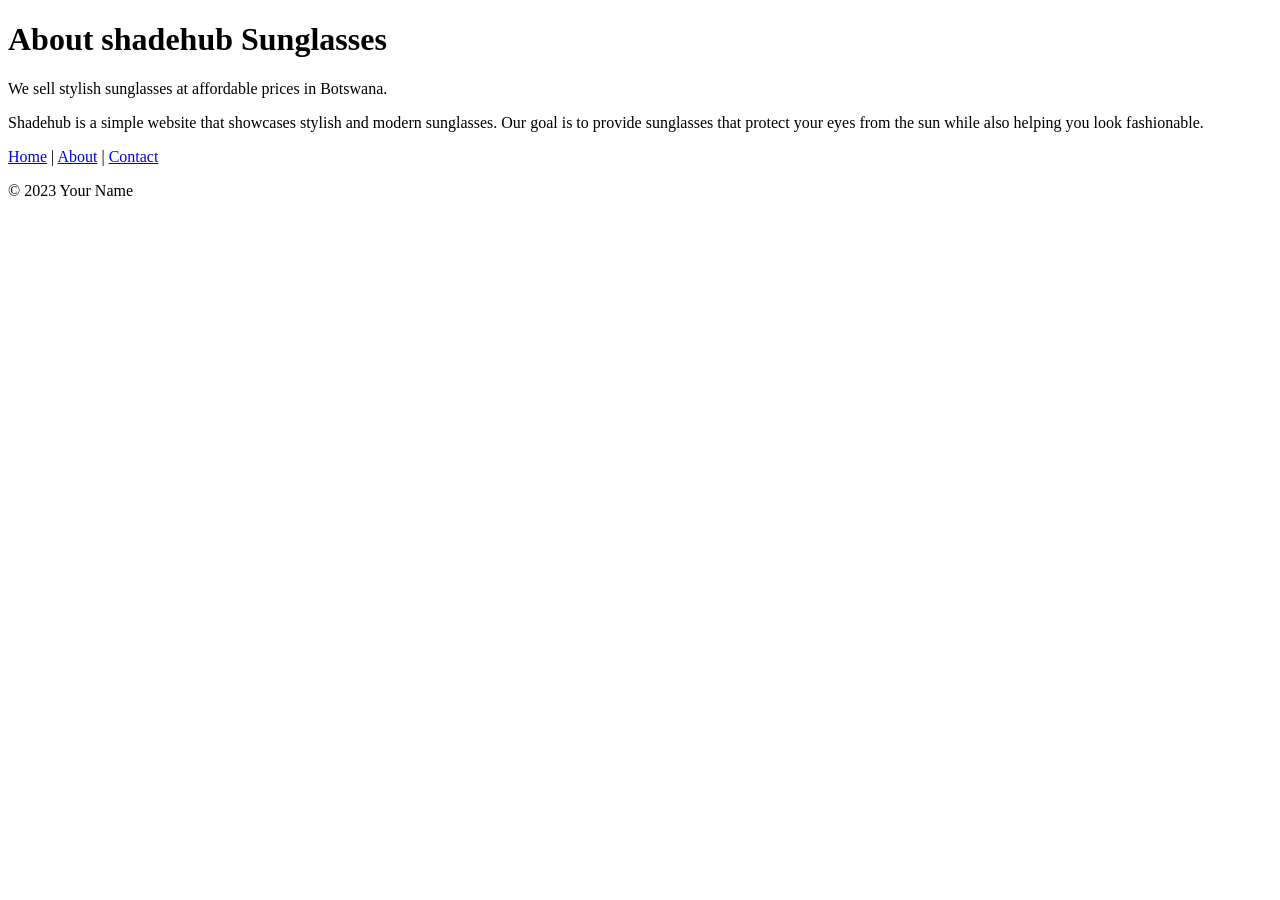
==== about.html @ ea291d1c "Update about.html" ====
<!DOCTYPE html>

<html lang="en">

<head>

<meta charset="UTF-8">

<meta name="viewport" content="width=device-width, initial-scale=1.0">

<title>About </title>

</head>

<body>

<header>

<h1>About shadehub Sunglasses</h1>
  <p>We sell stylish sunglasses at affordable prices in Botswana.</p>
  <p>Shadehub is a simple website that showcases stylish and modern sunglasses. Our goal is to provide sunglasses that protect your eyes from the sun while also helping you look fashionable.</p>
   
<nav>

<a href="index.html">Home</a> |

<a href="about.html">About</a> |

<a href="contact.html">Contact</a>

</nav>

</header>

</main>


<footer>

<p>&copy; 2023 Your Name</p>

</footer>

</body>

</html>
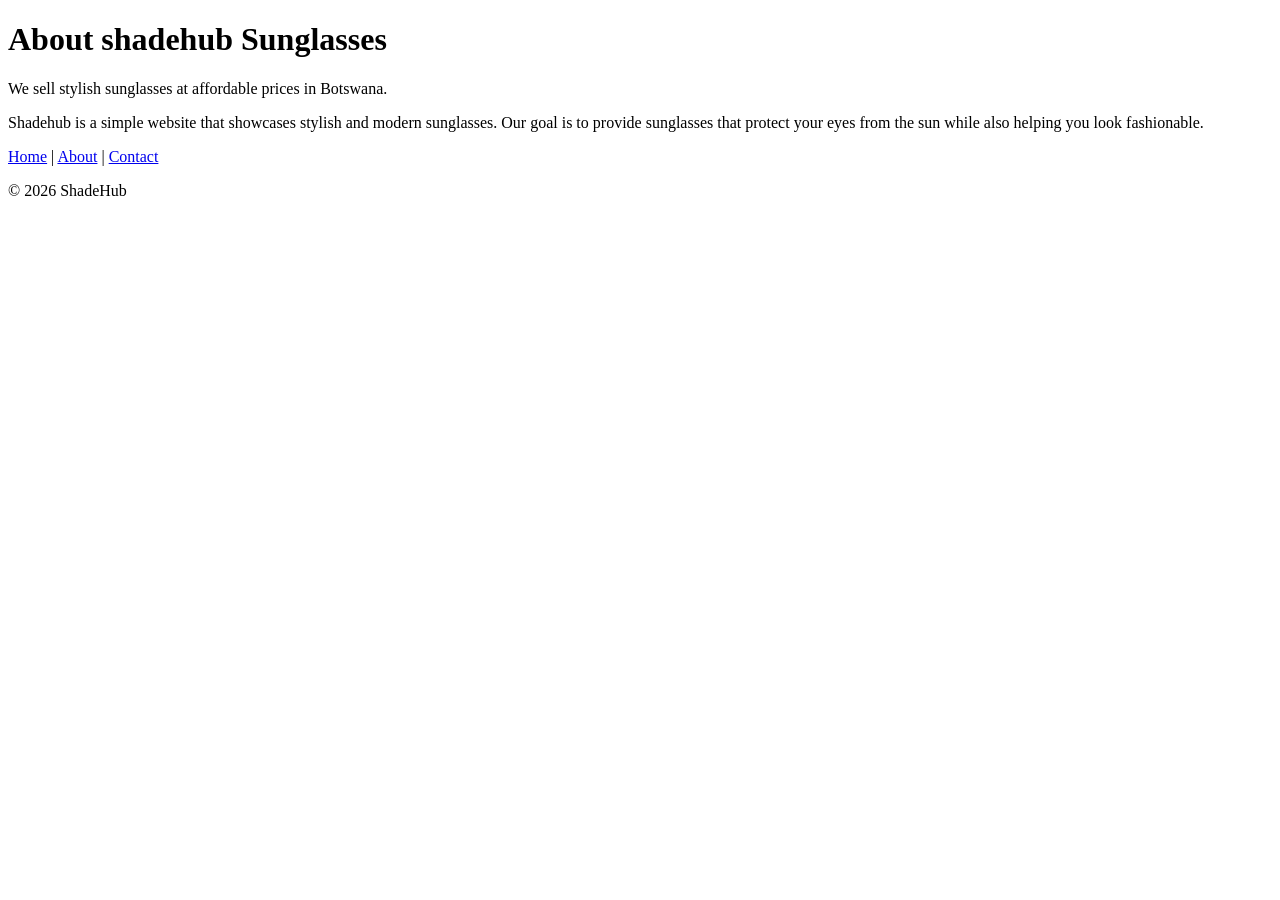
==== commit 388db279: "Update about.html" ====
--- a/about.html
+++ b/about.html
@@ -37,7 +37,7 @@
 
 <footer>
 
-<p>&copy; 2023 Your Name</p>
+<p>&copy; 2026 ShadeHub</p>
 
 </footer>
 
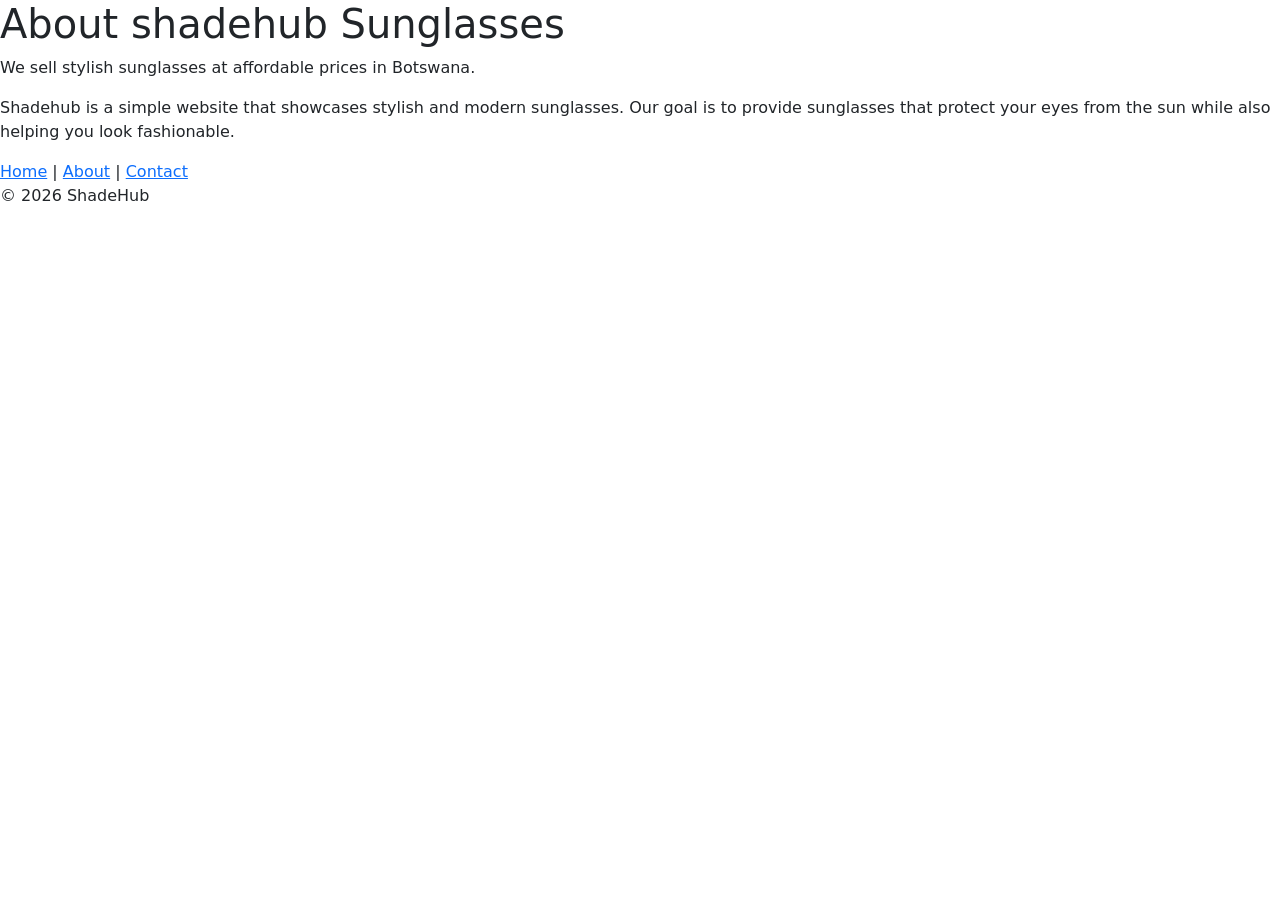
==== commit 708975c3: "Update about.html" ====
--- a/about.html
+++ b/about.html
@@ -9,6 +9,10 @@
 <meta name="viewport" content="width=device-width, initial-scale=1.0">
 
 <title>About </title>
+  <!-- Bootstrap CSS --> 
+
+    <link href="https://cdn.jsdelivr.net/npm/bootstrap@5.3.0/dist/css/bootstrap.min.css" rel="stylesheet"> 
+  
 
 </head>
 
@@ -40,6 +44,11 @@
 <p>&copy; 2026 ShadeHub</p>
 
 </footer>
+  <!-- Bootstrap JS and dependencies --> 
+
+<script src="https://cdn.jsdelivr.net/npm/@popperjs/core@2.11.6/dist/umd/popper.min.js"></script> 
+
+<script src="https://cdn.jsdelivr.net/npm/bootstrap@5.3.0/dist/js/bootstrap.min.js"></script> 
 
 </body>
 
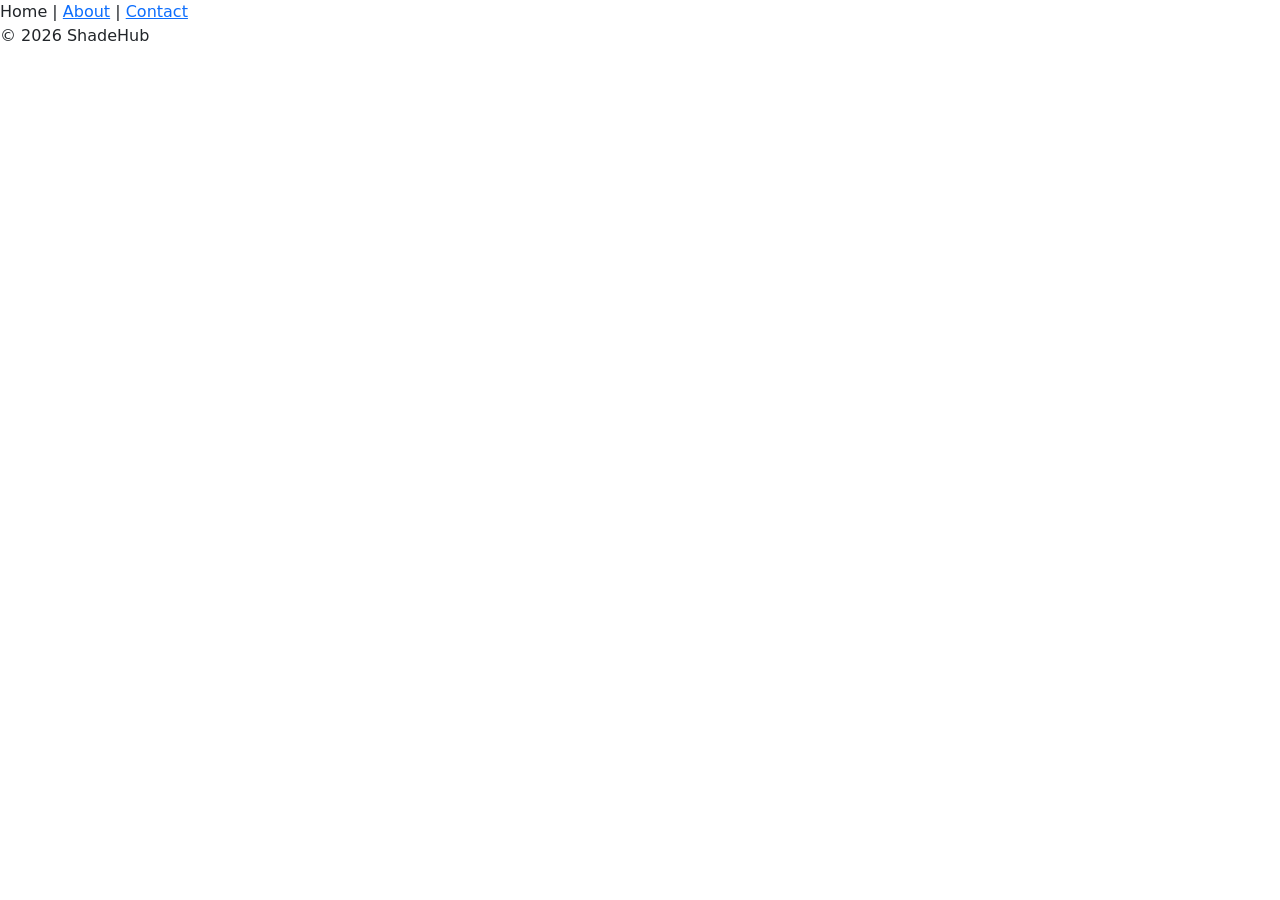
==== commit dd69dd1b: "Update about.html" ====
--- a/about.html
+++ b/about.html
@@ -13,7 +13,9 @@
 
     <link href="https://cdn.jsdelivr.net/npm/bootstrap@5.3.0/dist/css/bootstrap.min.css" rel="stylesheet"> 
   
-
+<!-- CSS stylesheet-->
+  <link rel="stylesheet" href="style.css>
+    
 </head>
 
 <body>
@@ -36,9 +38,6 @@
 
 </header>
 
-</main>
-
-
 <footer>
 
 <p>&copy; 2026 ShadeHub</p>
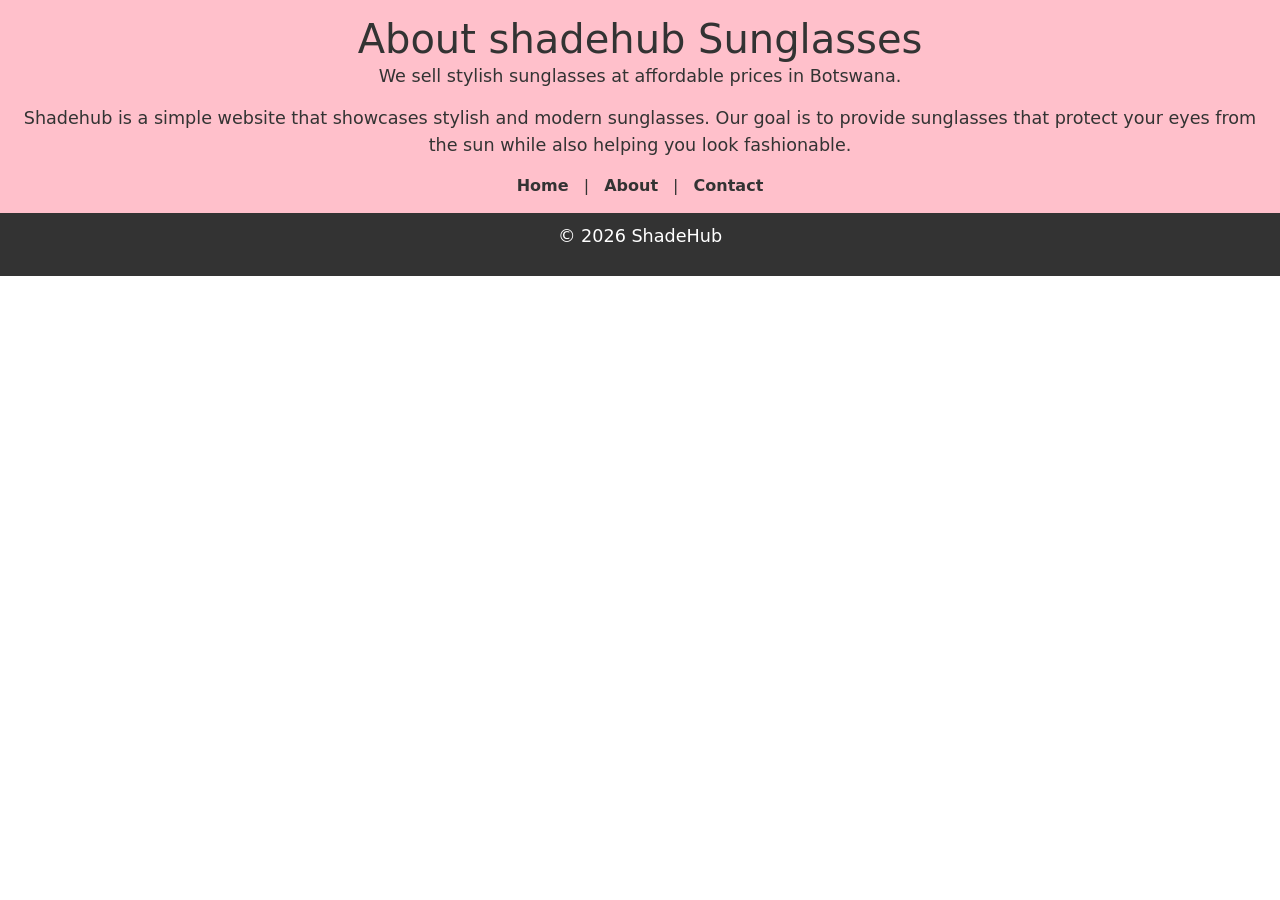
==== commit 0f150852: "Update about.html" ====
--- a/about.html
+++ b/about.html
@@ -14,7 +14,7 @@
     <link href="https://cdn.jsdelivr.net/npm/bootstrap@5.3.0/dist/css/bootstrap.min.css" rel="stylesheet"> 
   
 <!-- CSS stylesheet-->
-  <link rel="stylesheet" href="style.css>
+  <link rel="stylesheet" href="styles.css">
     
 </head>
 
--- a/styles.css
+++ b/styles.css
@@ -0,0 +1,112 @@
+<head> 
+
+    <meta charset="UTF-8"> 
+
+    <meta name="viewport" content="width=device-width, initial-scale=1.0"> 
+
+    <title>ShadeHub</title> 
+
+    <link rel="stylesheet" href="styles.css"> 
+
+</head> 
+
+body { 
+
+    font-family: Arial, sans-serif; 
+    color: #333; 
+     background-image: url("images/bg.jpg"); /* ADD HERE */
+    background-size: cover;
+    background-position: center;
+    background-repeat: no-repeat;
+    background-color:  #f5f5f5; /* light grey */
+    margin: 0; 
+    padding: 0; 
+    line-height: 1.6; 
+
+} 
+
+header { 
+    background-color:  #ffc0cb; /* light pink */
+    color: #333;
+    padding: 15px; 
+    text-align: center; 
+
+} 
+
+header h1 { 
+    margin: 0; 
+    color: #333;
+
+} 
+
+nav a { 
+    color:  #333;
+    text-decoration: none; 
+    margin: 0 10px; 
+    font-weight: bold
+
+} 
+
+nav a:hover { 
+    text-decoration: underline; 
+     color: #ff69b4; /* stronger pink on hover */
+
+} 
+/* Main contect*/
+main { 
+    background-color: rgba (255, 255, 255, 0.85);
+    padding: 20px; 
+    max-width: 800px; 
+    margin: 20px auto; 
+    border-radius: 10px;
+
+} 
+
+main img { 
+
+    max-width: 100%; 
+    height: auto; 
+    display: block; 
+    margin: 20px 0; 
+
+}
+/* footer */
+footer { 
+
+    background-color: #333; 
+    color: white; 
+    text-align: center; 
+    padding: 10px; 
+
+} 
+/*Text */
+p { 
+    font-size: 1.1em; 
+
+} 
+
+a { 
+    color: #ff69b4; 
+    text-decoration: none; 
+
+}  
+
+a:hover { 
+    text-decoration: underline; 
+
+} 
+
+/* Images*/
+img { 
+
+    border: 3px solid #ff69b4; 
+    border-radius: 10px; 
+
+} 
+
+main a[href^="mailto:"] { 
+
+    color: #ff5722; 
+
+    font-weight: bold; 
+
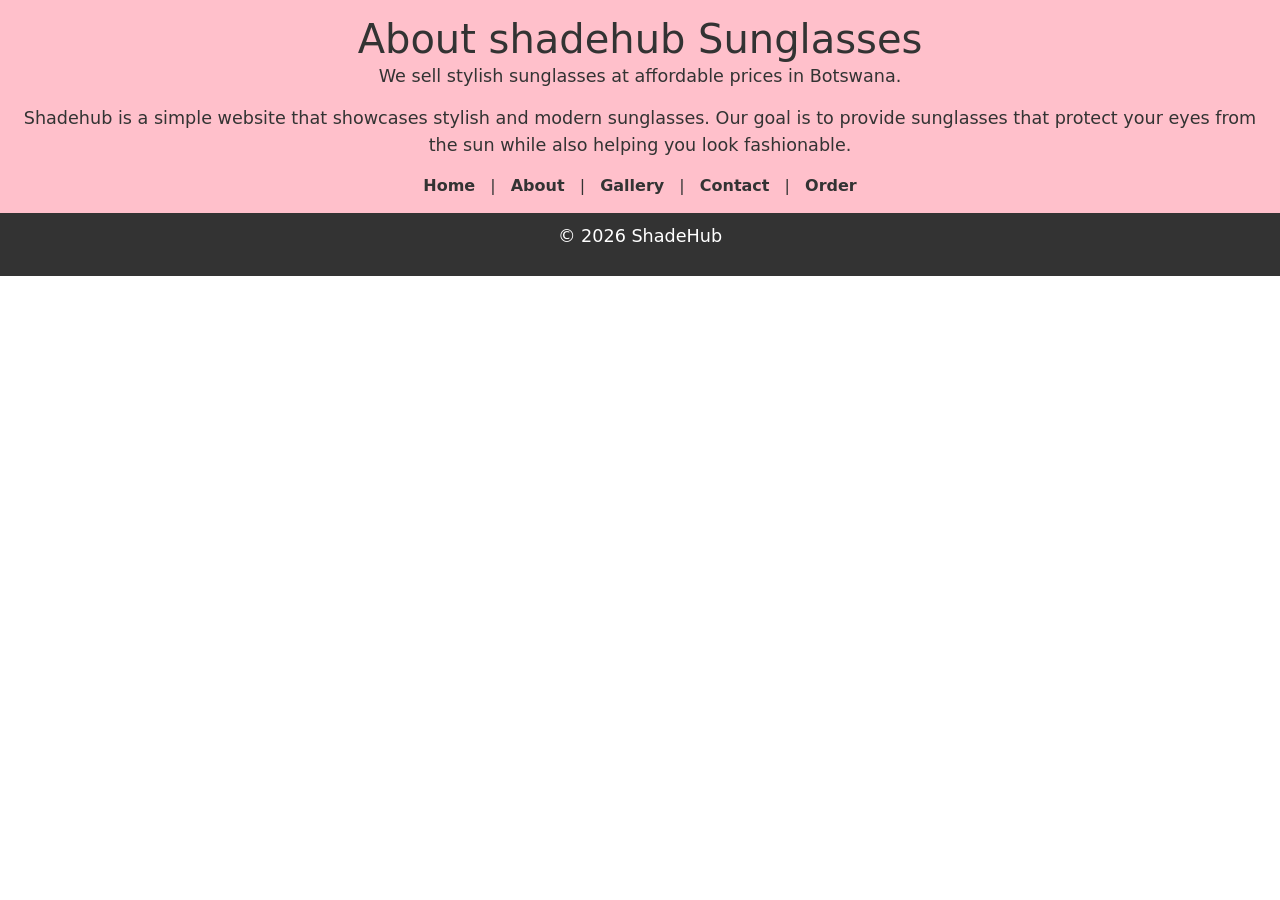
==== commit 52b76618: "Update about.html" ====
--- a/about.html
+++ b/about.html
@@ -32,8 +32,11 @@
 
 <a href="about.html">About</a> |
 
-<a href="contact.html">Contact</a>
+<a href="gallery.html">Gallery</a> |
+  
+<a href="contact.html">Contact</a> |
 
+<a href="order.html">Order</a> 
 </nav>
 
 </header>
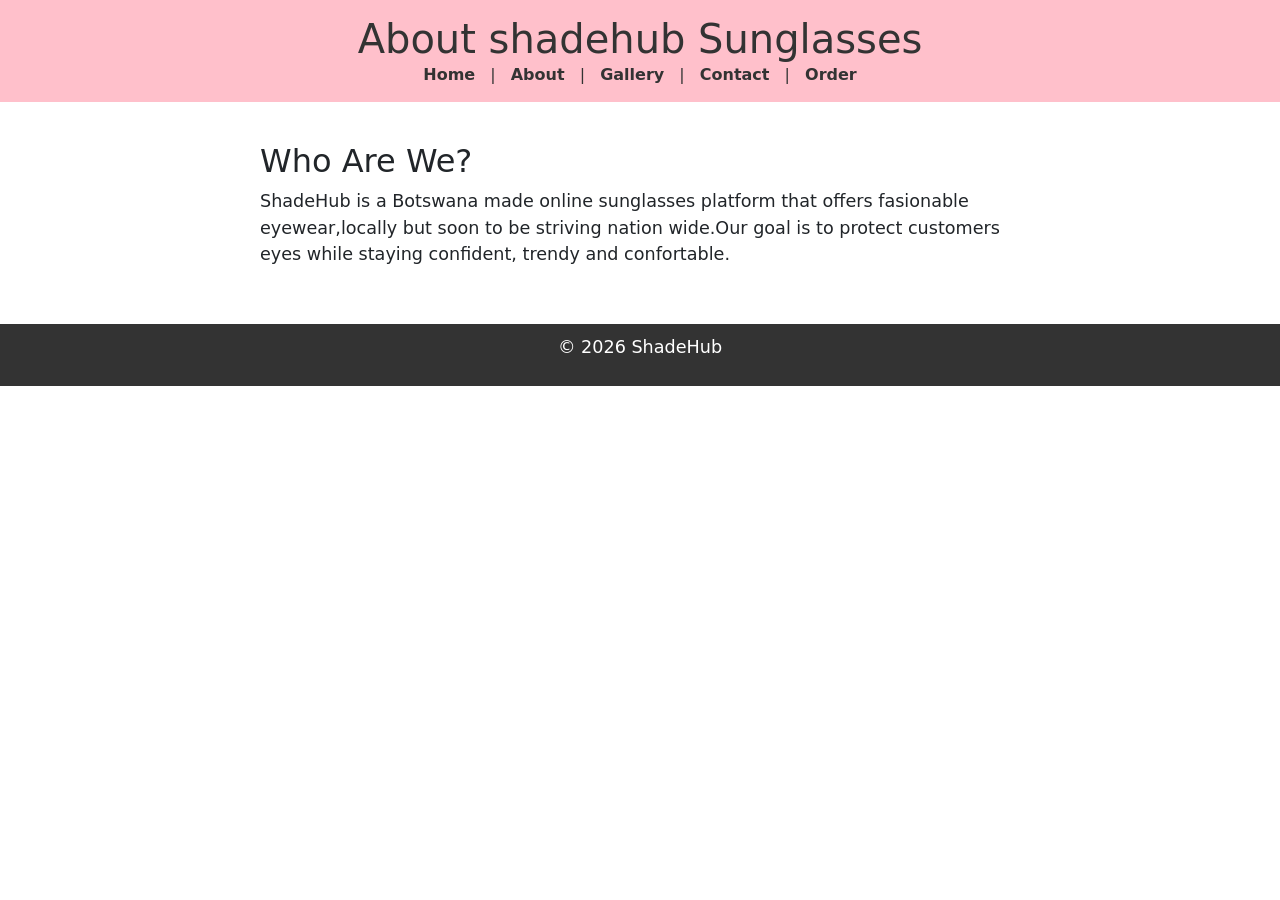
==== commit 5f02a902: "Update about.html" ====
--- a/about.html
+++ b/about.html
@@ -23,8 +23,6 @@
 <header>
 
 <h1>About shadehub Sunglasses</h1>
-  <p>We sell stylish sunglasses at affordable prices in Botswana.</p>
-  <p>Shadehub is a simple website that showcases stylish and modern sunglasses. Our goal is to provide sunglasses that protect your eyes from the sun while also helping you look fashionable.</p>
    
 <nav>
 
@@ -41,6 +39,16 @@
 
 </header>
 
+<main>
+  <h2>Who Are We?</h2>
+
+  <p>
+    ShadeHub is a Botswana made online sunglasses platform that offers fasionable eyewear,locally but 
+    soon to be striving nation wide.Our goal is to protect customers eyes while staying confident,
+    trendy and confortable.
+  </p>
+</main>
+
 <footer>
 
 <p>&copy; 2026 ShadeHub</p>
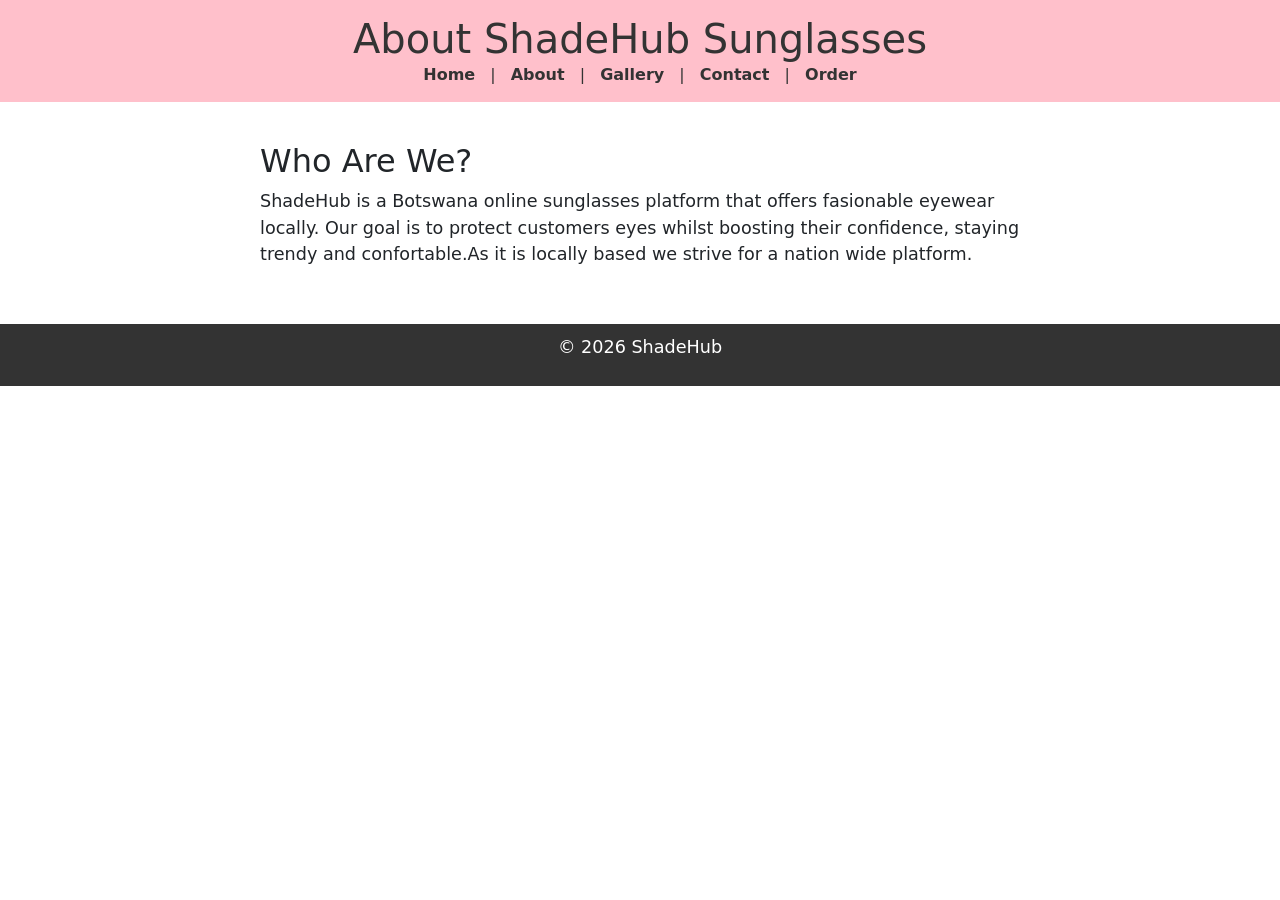
==== commit 235557e6: "Update about.html" ====
--- a/about.html
+++ b/about.html
@@ -22,7 +22,7 @@
 
 <header>
 
-<h1>About shadehub Sunglasses</h1>
+<h1>About ShadeHub Sunglasses</h1>
    
 <nav>
 
@@ -43,9 +43,9 @@
   <h2>Who Are We?</h2>
 
   <p>
-    ShadeHub is a Botswana made online sunglasses platform that offers fasionable eyewear,locally but 
-    soon to be striving nation wide.Our goal is to protect customers eyes while staying confident,
-    trendy and confortable.
+    ShadeHub is a Botswana online sunglasses platform that offers fasionable eyewear locally.
+    Our goal is to protect customers eyes whilst boosting their confidence, staying trendy 
+    and confortable.As it is locally based we strive for a nation wide platform.
   </p>
 </main>
 
